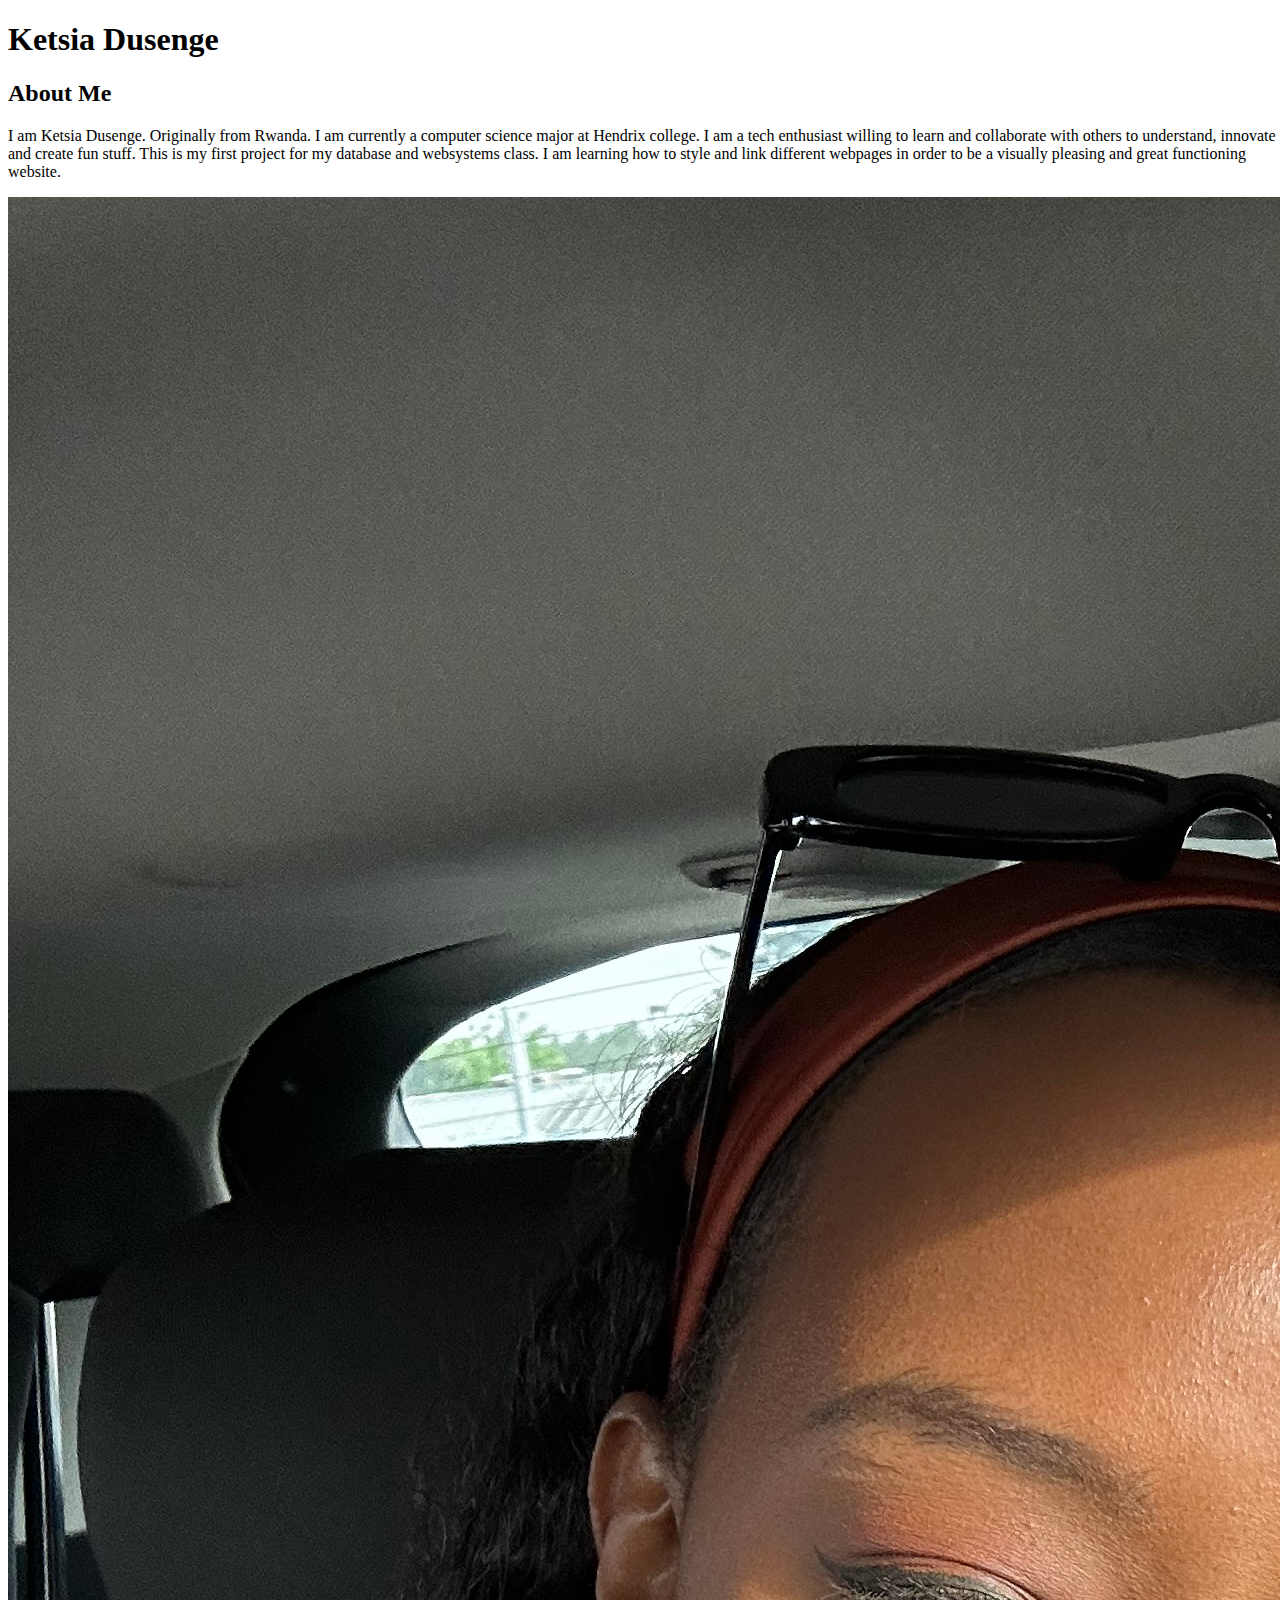
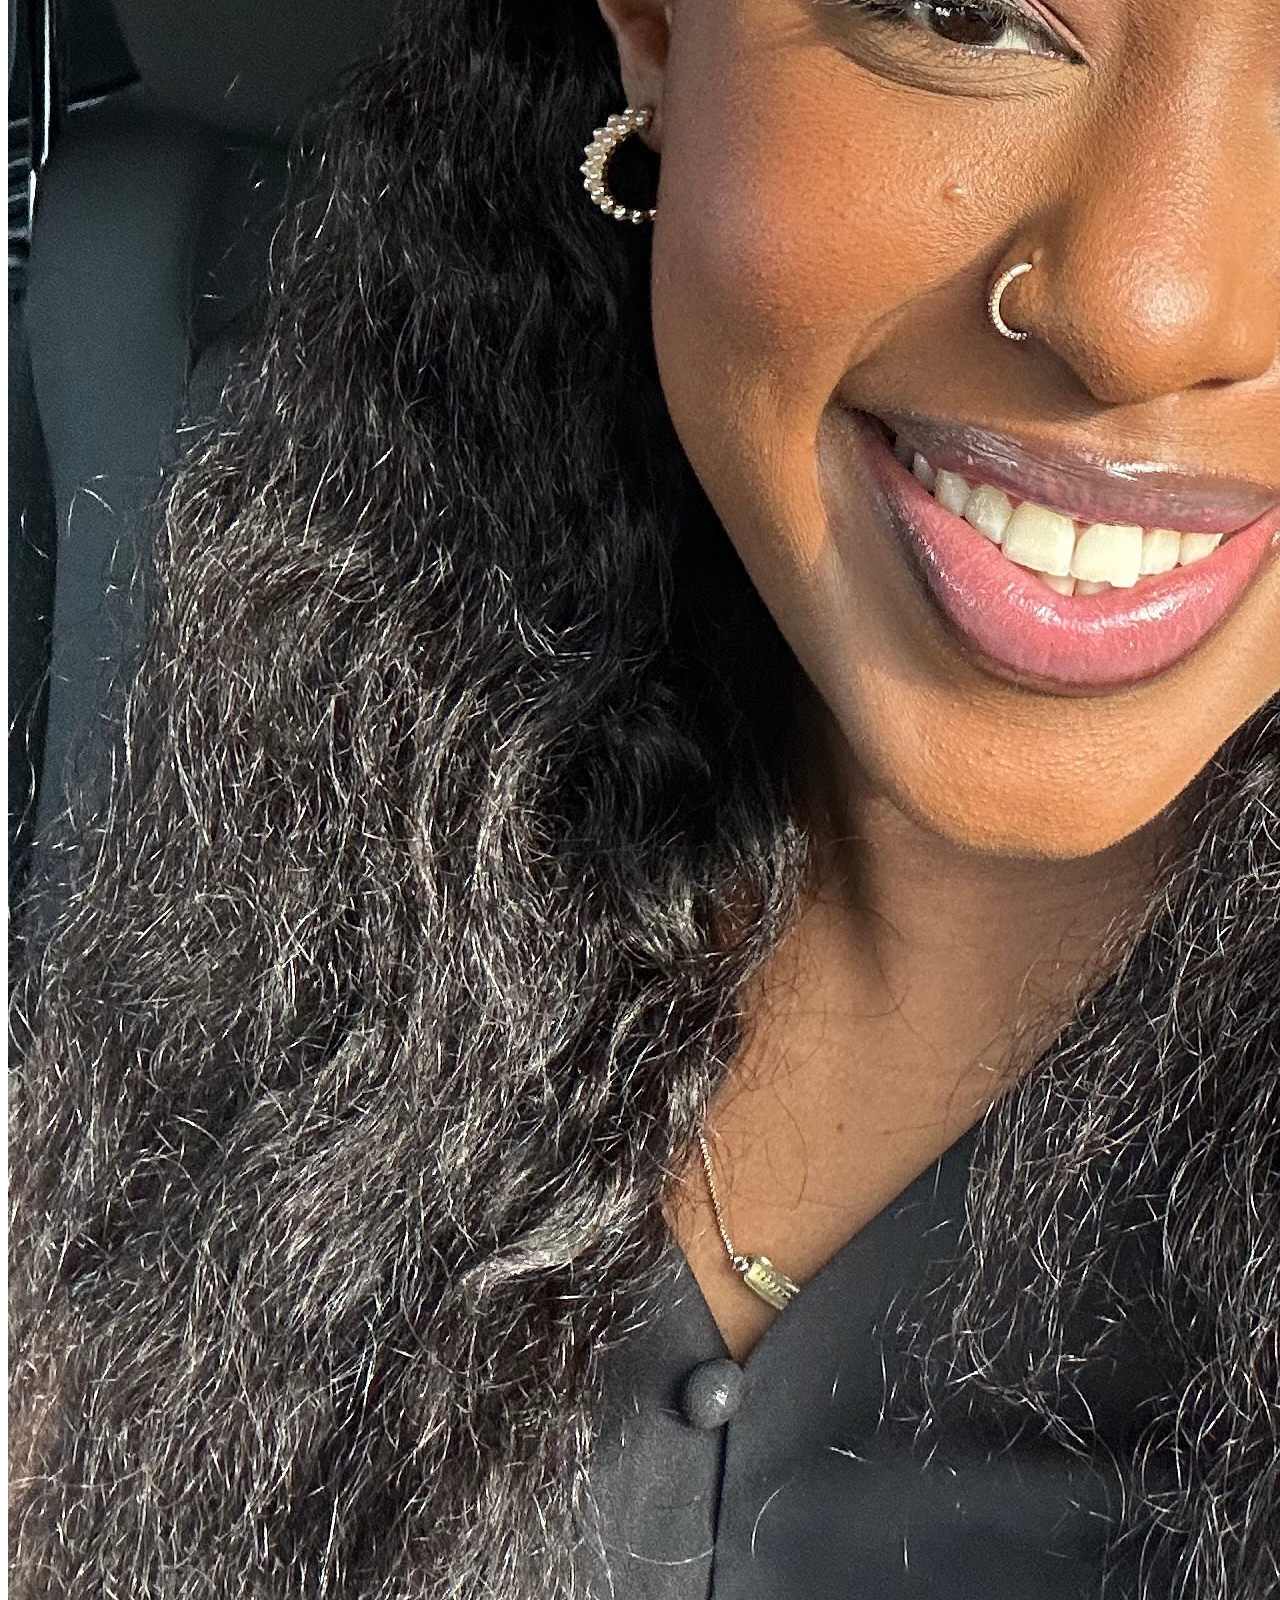
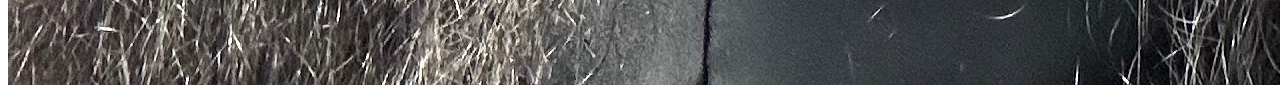
==== FirstLab/author.html @ a0ac9066 "created a second webpage with authro's info and linked both pages" ====
<!DOCTYPE html>
<html>
    <head>
        <title>Ketsia Dusenge</title>
        <meta charset="utf-8"/>
        <link rel="preconnect" href="https://fonts.googleapis.com">
        <link rel="preconnect" href="https://fonts.gstatic.com" crossorigin>
        <link href="https://fonts.googleapis.com/css2?family=Black+Ops+One&display=swap" rel="stylesheet">
        <link rel="stylesheet" type="text/css" href="style.css">
        <link rel="stylesheet" href="https://maxcdn.bootstrapcdn.com/bootstrap/3.3.6/css/bootstrap.min.css" integrity="sha384-1q8mTJOASx8j1Au+a5WDVnPi2lkFfwwEAa8hDDdjZlpLegxhjVME1fgjWPGmkzs7" crossorigin="anonymous">
    </head>

    <Body>
        <H1>Ketsia Dusenge</H1>
        <section class = "jumbotron">
            <div class = "container">
              <div class = "row text-left">
              <h2>
                About Me
              </h2>
              <p>I am Ketsia Dusenge. Originally from Rwanda. I am currently a computer science major at Hendrix college. I am a tech enthusiast willing to learn and collaborate with others to understand, innovate and create fun stuff. This is my first project for my  database and websystems class. I am learning how to style and link different webpages in order to be a visually pleasing and great functioning website.</p>
        <img src = "Ketsia.jpeg"/>
    </Body>
</html>
---- FirstLab/style.css ----
body {
	height: 100%;
    width: 100%;
	
}

#nouns {
    font-size: 32px;
    font-family: 'Black Ops One', cursive;
    color: rgb(121,149,117);
    text-align: center;
}

.main-paragraphs{
    background-image: url("praying.jpg");
    background-size: cover;
    color: rgb(252, 252, 251);
    padding: 250px 0;
	margin: 30px;
}

header {
    padding: 40px 0;
}

header .row{
  display: flex;
  align-items: center;
}

header nav {
    display: flex;
    justify-content: flex-end;
  }
h3{
    color:rgb(121,149,117);;
}
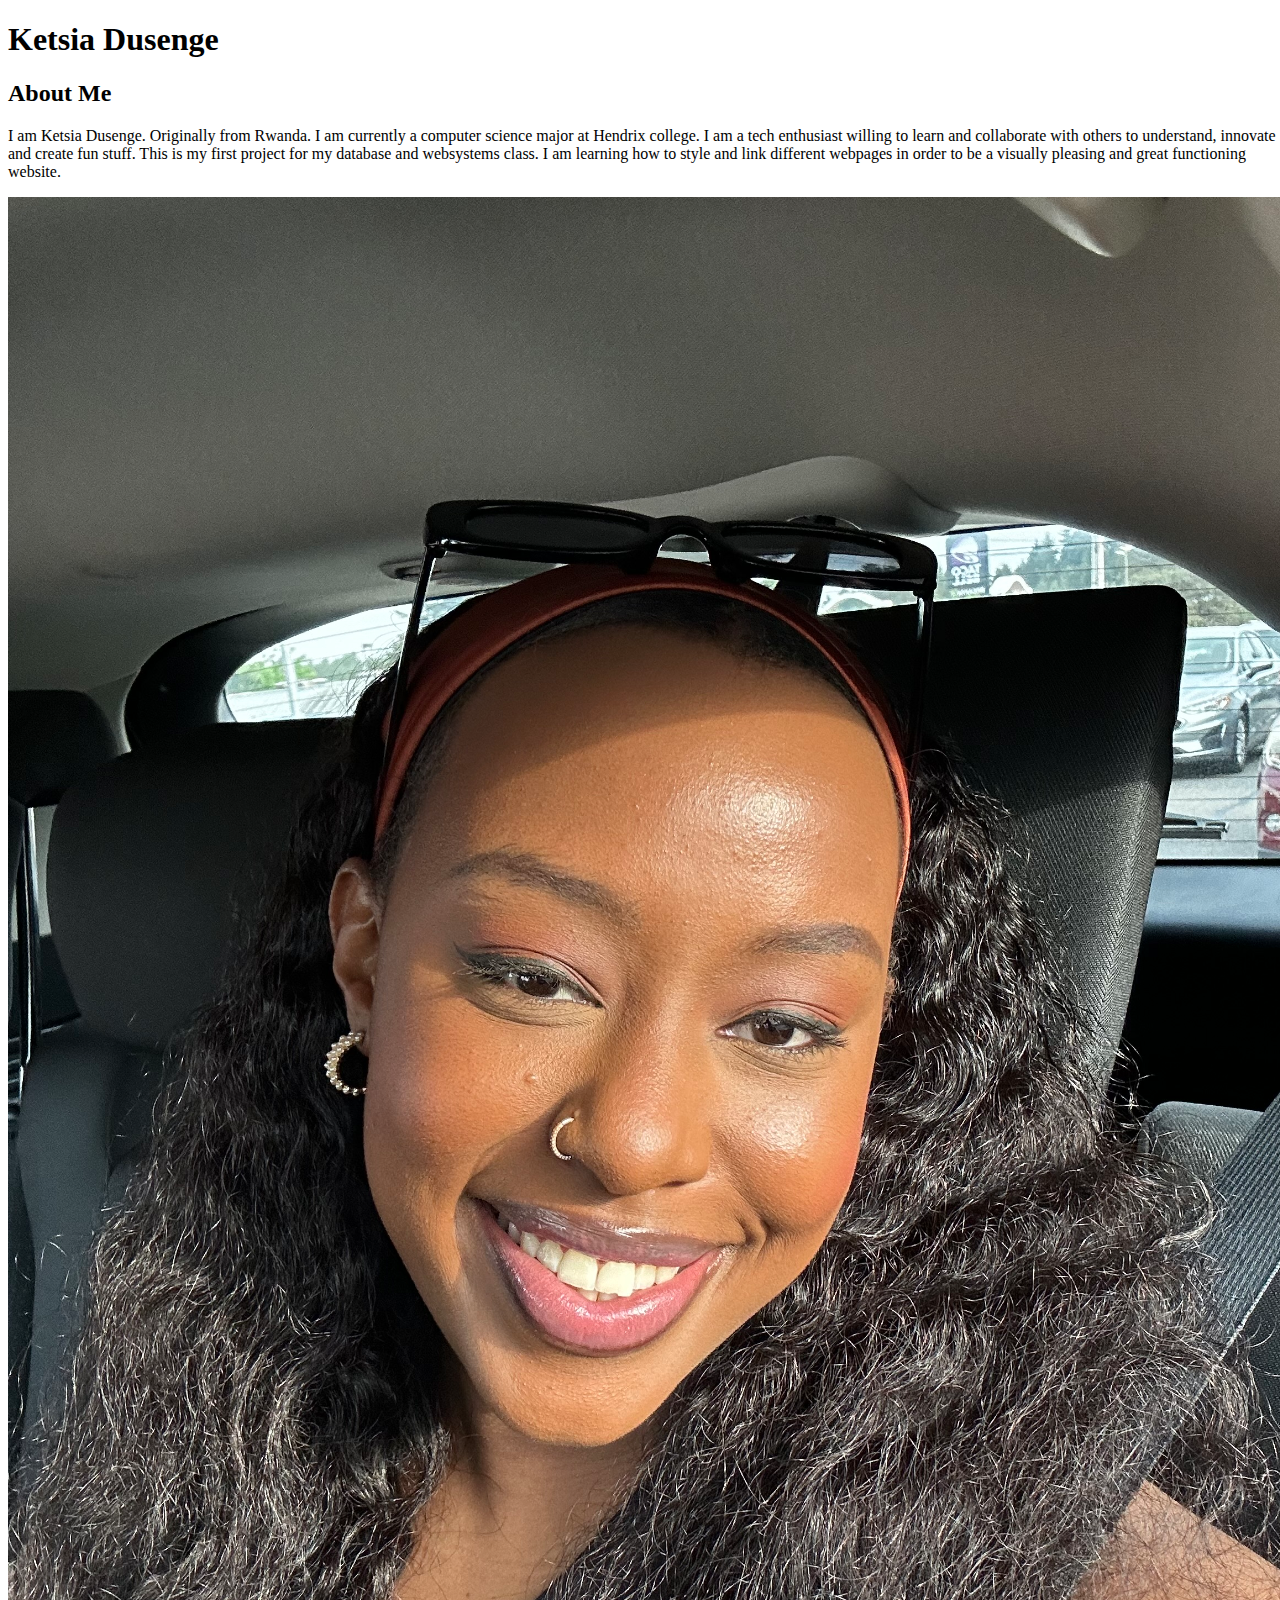
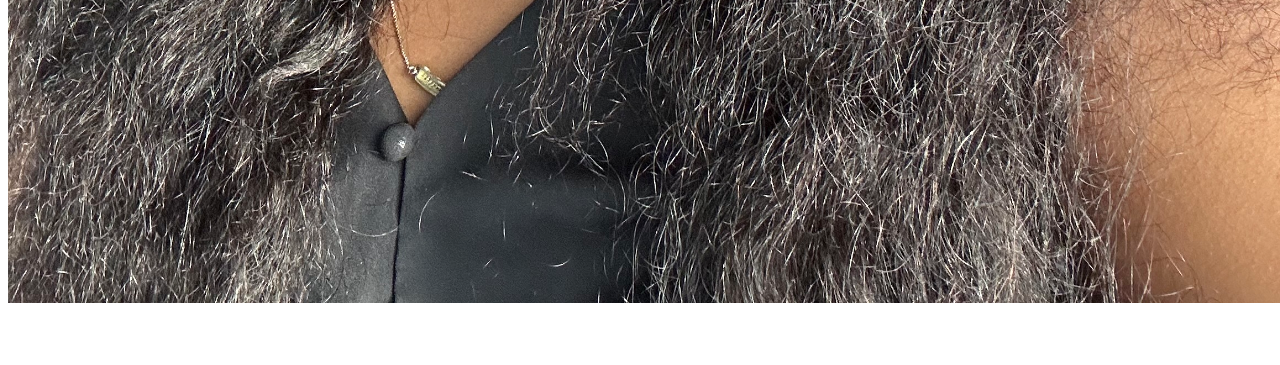
==== commit c660e56f: "more edits on author" ====
--- a/FirstLab/author.html
+++ b/FirstLab/author.html
@@ -12,13 +12,24 @@
 
     <Body>
         <H1>Ketsia Dusenge</H1>
-        <section class = "jumbotron">
+        <section class=" jumbotron">
             <div class = "container">
-              <div class = "row text-left">
-              <h2>
-                About Me
-              </h2>
-              <p>I am Ketsia Dusenge. Originally from Rwanda. I am currently a computer science major at Hendrix college. I am a tech enthusiast willing to learn and collaborate with others to understand, innovate and create fun stuff. This is my first project for my  database and websystems class. I am learning how to style and link different webpages in order to be a visually pleasing and great functioning website.</p>
-        <img src = "Ketsia.jpeg"/>
+                <div class="row">
+                    <div class = "col-sm-4">
+                        <h2>
+                            About Me
+                        </h2>
+                        <p>I am Ketsia Dusenge. Originally from Rwanda. I am currently a computer science major at Hendrix college. I am a tech enthusiast willing to learn and collaborate with others to understand, innovate and create fun stuff. This is my first project for my  database and websystems class. I am learning how to style and link different webpages in order to be a visually pleasing and great functioning website.</p>
+                    </div>
+                    <div class = "col-sm-5">
+                        <img src = "Ketsia.jpeg"/>
+                    </div>
+                </div>
+
+            </div>
+        </section>
+            
+              
+            
     </Body>
 </html>--- a/FirstLab/style.css
+++ b/FirstLab/style.css
@@ -12,7 +12,7 @@
 }
 
 .main-paragraphs{
-    background-image: url("praying.jpg");
+    background-image: url("cover.jpeg");
     background-size: cover;
     color: rgb(252, 252, 251);
     padding: 250px 0;
@@ -36,3 +36,11 @@
     color:rgb(121,149,117);;
 }
 
+section .row img {
+    margin: 0 0 50px;
+    width: 100%;
+  }
+
+  col-md-4 {
+    margin: 0 0 50px;
+  }
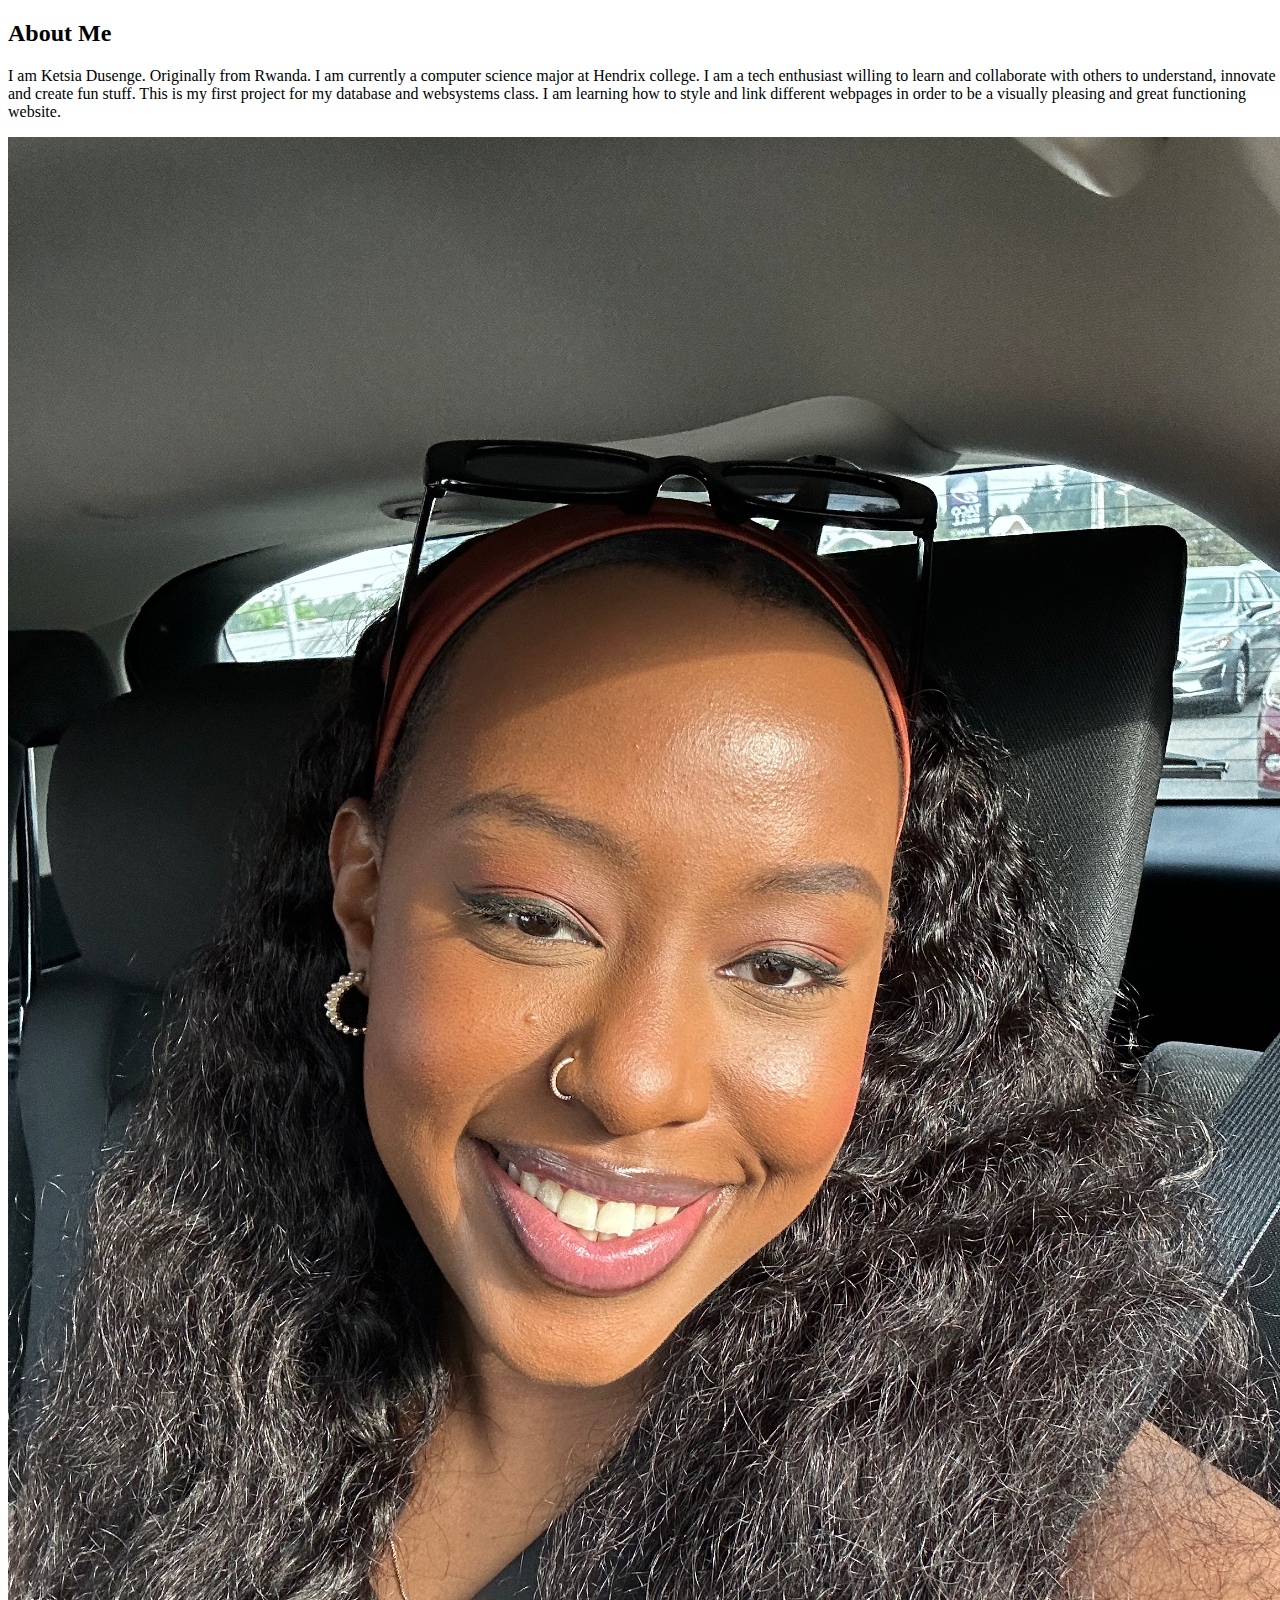
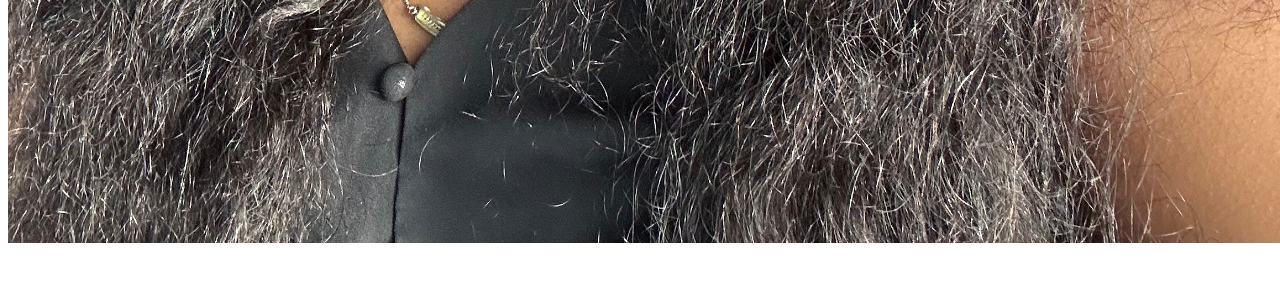
==== commit 389f221f: "edited the list of nouns to be the images" ====
--- a/FirstLab/author.html
+++ b/FirstLab/author.html
@@ -11,7 +11,6 @@
     </head>
 
     <Body>
-        <H1>Ketsia Dusenge</H1>
         <section class=" jumbotron">
             <div class = "container">
                 <div class="row">
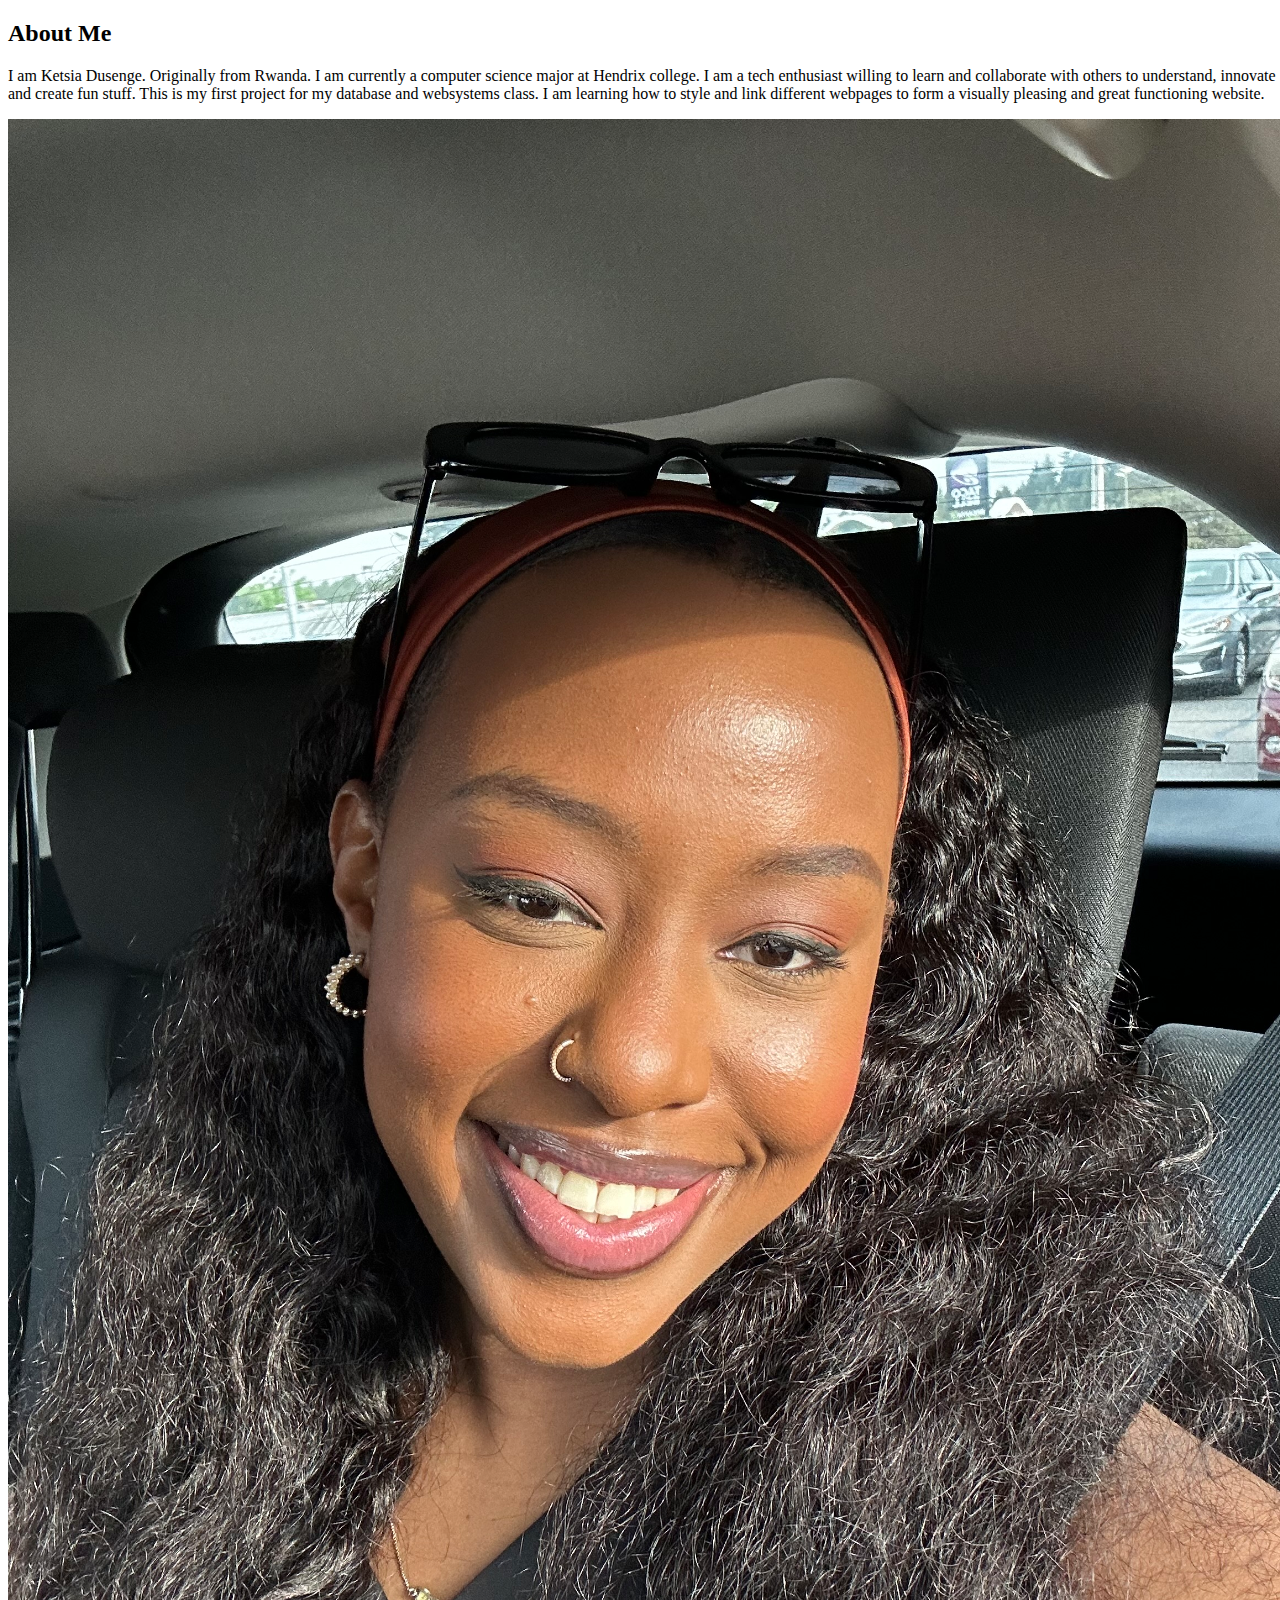
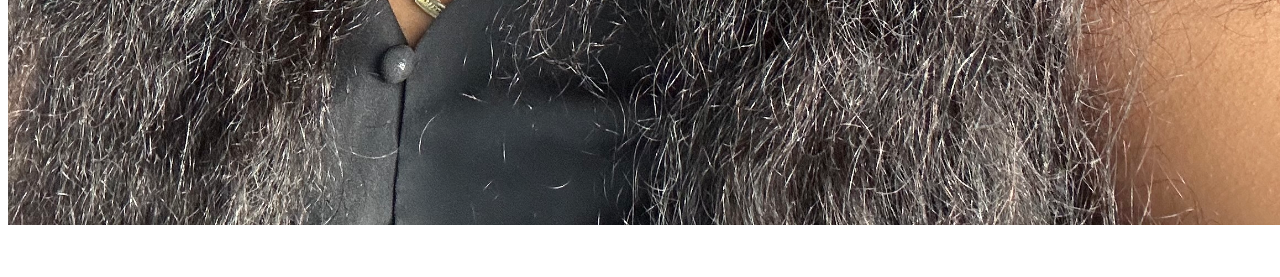
==== commit da990968: "edits on text" ====
--- a/FirstLab/author.html
+++ b/FirstLab/author.html
@@ -18,7 +18,7 @@
                         <h2>
                             About Me
                         </h2>
-                        <p>I am Ketsia Dusenge. Originally from Rwanda. I am currently a computer science major at Hendrix college. I am a tech enthusiast willing to learn and collaborate with others to understand, innovate and create fun stuff. This is my first project for my  database and websystems class. I am learning how to style and link different webpages in order to be a visually pleasing and great functioning website.</p>
+                        <p>I am Ketsia Dusenge. Originally from Rwanda. I am currently a computer science major at Hendrix college. I am a tech enthusiast willing to learn and collaborate with others to understand, innovate and create fun stuff. This is my first project for my  database and websystems class. I am learning how to style and link different webpages to form a visually pleasing and great functioning website.</p>
                     </div>
                     <div class = "col-sm-5">
                         <img src = "Ketsia.jpeg"/>
--- a/FirstLab/style.css
+++ b/FirstLab/style.css
@@ -11,7 +11,7 @@
     text-align: center;
 }
 
-.main-paragraphs{
+#main-text{
     background-image: url("cover.jpeg");
     background-size: cover;
     color: rgb(252, 252, 251);
@@ -33,14 +33,46 @@
     justify-content: flex-end;
   }
 h3{
-    color:rgb(121,149,117);;
+    color:rgb(121,149,117);
 }
 
 section .row img {
-    margin: 0 0 50px;
+    margin: 0 0 40px;
     width: 100%;
   }
 
   col-md-4 {
     margin: 0 0 50px;
   }
+
+  .image-list{
+    list-style: none;
+    display: flex;
+    padding: 0;
+    margin: 0;
+  }
+
+  .image-list li {
+    flex: 1;
+  }
+
+  .image-list figure {
+    width: 100%;
+    height: auto;
+    flex-grow: 20;
+  }
+
+  #subtitle{
+    text-align: Center;
+    font-family: 'Black Ops One', cursive;
+    color: beige;
+  }
+  #first-paragraph{
+    text-align: center;
+    color:beige;
+    font-family: 'Bree Serif', serif;
+  }
+  #learn-more{
+    font-family: 'Fjalla One', sans-serif;
+    color:rgb(121,149,117);
+  }
